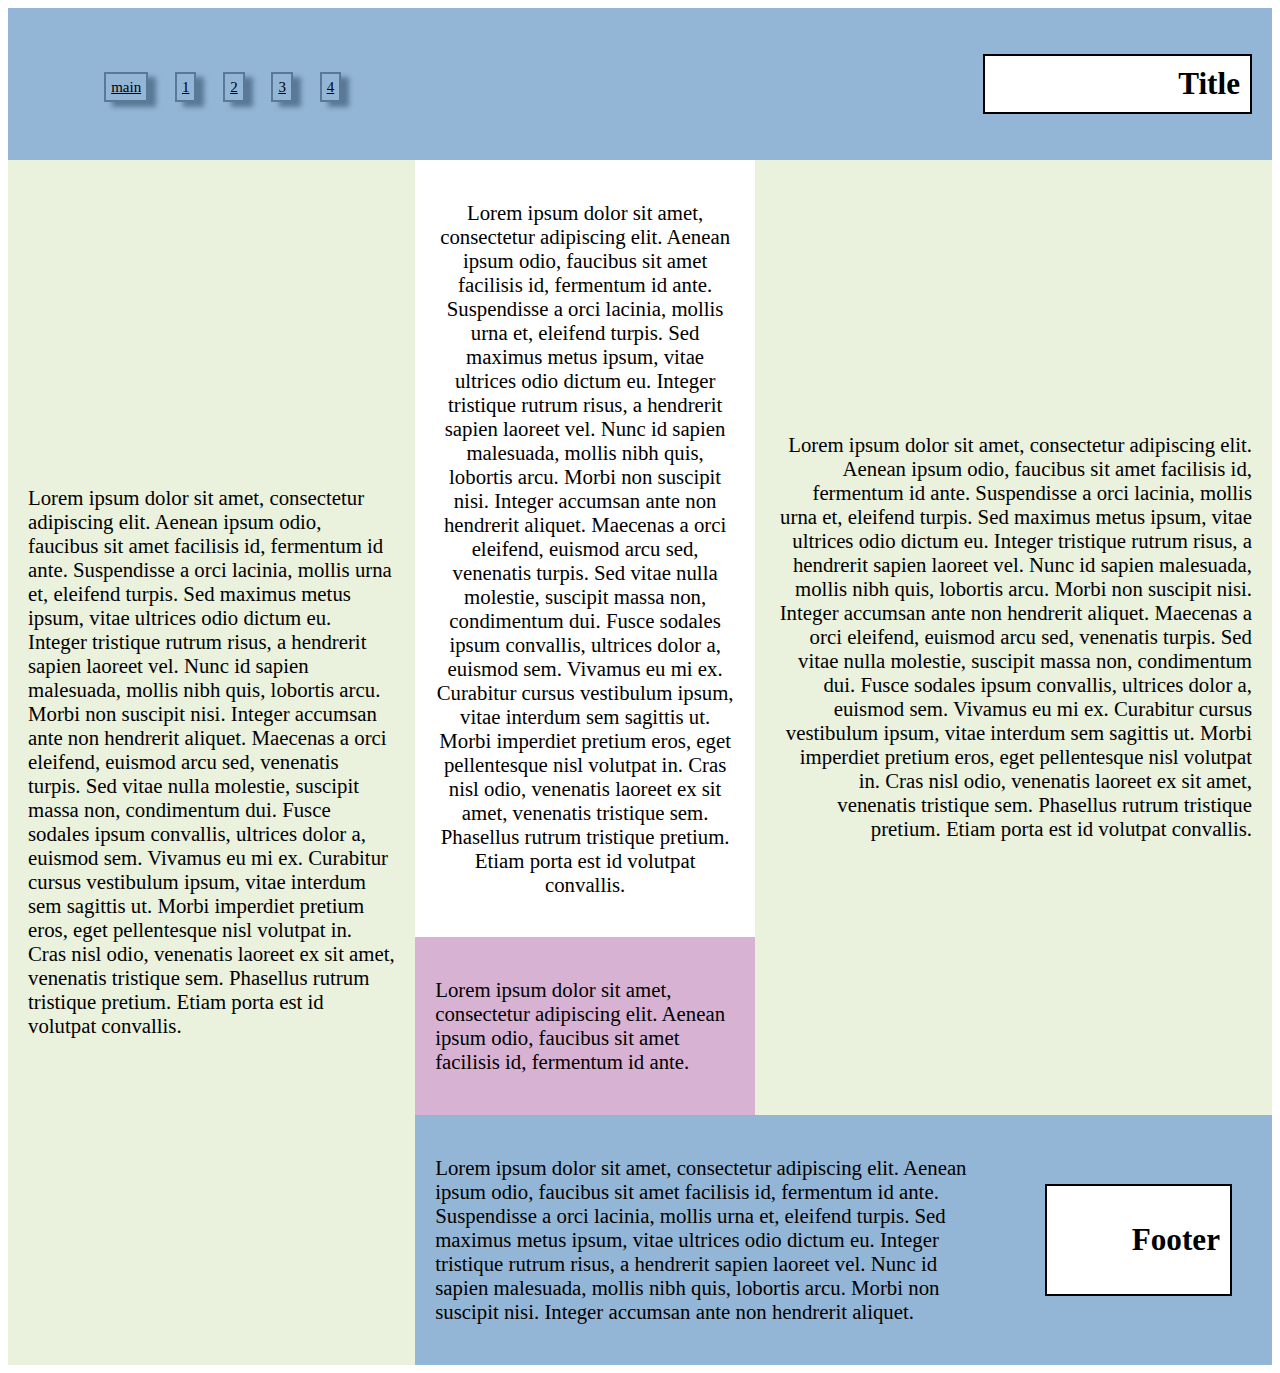
==== Lab3/index.html @ ec8dc0b5 "Add files via upload" ====
<!DOCTYPE html>
<html>
<head>
	<title>Lab 3 Mobile</title>
    <meta name="viewport" content="width=device-width, initial-scale=1.0">
	<link rel="stylesheet" href="style.css">
</head>
<body>
	<div id="p1">
		<div id="row">
			<a href="index.html">main</a>
            <a href="#">1</a>				
			<a href="#">2</a>
			<a href="#">3</a>
			<a href="#">4</a>
		</div>
		<h2 id="head">Title</h2>
	</div>
	<div id="Main">
		
		<div id="left">						
						<p>Lorem ipsum dolor sit amet, consectetur adipiscing elit. Aenean ipsum odio, faucibus sit amet facilisis id, fermentum id ante. Suspendisse a orci lacinia, mollis urna et, eleifend turpis. Sed maximus metus ipsum, vitae ultrices odio dictum eu. Integer tristique rutrum risus, a hendrerit sapien laoreet vel. Nunc id sapien malesuada, mollis nibh quis, lobortis arcu. Morbi non suscipit nisi. Integer accumsan ante non hendrerit aliquet. Maecenas a orci eleifend, euismod arcu sed, venenatis turpis. Sed vitae nulla molestie, suscipit massa non, condimentum dui. Fusce sodales ipsum convallis, ultrices dolor a, euismod sem. Vivamus eu mi ex. Curabitur cursus vestibulum ipsum, vitae interdum sem sagittis ut. Morbi imperdiet pretium eros, eget pellentesque nisl volutpat in. Cras nisl odio, venenatis laoreet ex sit amet, venenatis tristique sem. Phasellus rutrum tristique pretium. Etiam porta est id volutpat convallis.</p>
		</div>
		<div id="right">
			<div id="p3-5">
				<div id="centerbox">
					<div id="p3">					
							<p>Lorem ipsum dolor sit amet, consectetur adipiscing elit. Aenean ipsum odio, faucibus sit amet facilisis id, fermentum id ante. Suspendisse a orci lacinia, mollis urna et, eleifend turpis. Sed maximus metus ipsum, vitae ultrices odio dictum eu. Integer tristique rutrum risus, a hendrerit sapien laoreet vel. Nunc id sapien malesuada, mollis nibh quis, lobortis arcu. Morbi non suscipit nisi. Integer accumsan ante non hendrerit aliquet. Maecenas a orci eleifend, euismod arcu sed, venenatis turpis. Sed vitae nulla molestie, suscipit massa non, condimentum dui. Fusce sodales ipsum convallis, ultrices dolor a, euismod sem. Vivamus eu mi ex. Curabitur cursus vestibulum ipsum, vitae interdum sem sagittis ut. Morbi imperdiet pretium eros, eget pellentesque nisl volutpat in. Cras nisl odio, venenatis laoreet ex sit amet, venenatis tristique sem. Phasellus rutrum tristique pretium. Etiam porta est id volutpat convallis.</p>						
					</div>
					<div id="p5">
						<p>Lorem ipsum dolor sit amet, consectetur adipiscing elit. Aenean ipsum odio, faucibus sit amet facilisis id, fermentum id ante.</p>
					</div>
				</div>
				<div id="p4">
					<p>Lorem ipsum dolor sit amet, consectetur adipiscing elit. Aenean ipsum odio, faucibus sit amet facilisis id, fermentum id ante. Suspendisse a orci lacinia, mollis urna et, eleifend turpis. Sed maximus metus ipsum, vitae ultrices odio dictum eu. Integer tristique rutrum risus, a hendrerit sapien laoreet vel. Nunc id sapien malesuada, mollis nibh quis, lobortis arcu. Morbi non suscipit nisi. Integer accumsan ante non hendrerit aliquet. Maecenas a orci eleifend, euismod arcu sed, venenatis turpis. Sed vitae nulla molestie, suscipit massa non, condimentum dui. Fusce sodales ipsum convallis, ultrices dolor a, euismod sem. Vivamus eu mi ex. Curabitur cursus vestibulum ipsum, vitae interdum sem sagittis ut. Morbi imperdiet pretium eros, eget pellentesque nisl volutpat in. Cras nisl odio, venenatis laoreet ex sit amet, venenatis tristique sem. Phasellus rutrum tristique pretium. Etiam porta est id volutpat convallis.</p>					
				</div>
				
			</div>			
			<div id="footer">
				<div id="p6">
					<p>Lorem ipsum dolor sit amet, consectetur adipiscing elit. Aenean ipsum odio, faucibus sit amet facilisis id, fermentum id ante. Suspendisse a orci lacinia, mollis urna et, eleifend turpis. Sed maximus metus ipsum, vitae ultrices odio dictum eu. Integer tristique rutrum risus, a hendrerit sapien laoreet vel. Nunc id sapien malesuada, mollis nibh quis, lobortis arcu. Morbi non suscipit nisi. Integer accumsan ante non hendrerit aliquet.</p> 								
				</div>
				<div id="headfoot">
					<h2>Footer</h2>
				</div>
			</div>	
		</div>
	</div>
	</div>
</body>
</html>
---- Lab3/style.css ----
#Main{
    display: flex;
    min-height: 700px;
}

#p1{
    background-color: #94b6d6;
    display: flex;
    padding: 20px;
    align-items: center;
    justify-content: right;
}

#head{
	border: 2px solid black;
	margin-left: 20px;
	padding: 10px;
	min-width: 20%;
    text-align: right;
	background-color: #ffffff;
}

#left{
    width: 30%;
    background-color: #eaf1dd;
    padding: 20px;
    display: flex;
    align-items: center;
    text-align: left;
}

#right{
	width: 70%;
    display: flex;
    flex-direction: column;

}

#p3-5{
	display: flex;
	flex-direction: row;

}

#centerbox{
	width: 57%;

}

#p3{
	background-color: #ffffff;
    padding: 20px;
    display: flex;
    overflow: hidden;
    align-items: center;
    text-align: center;
    justify-content: center;
}

#p4{
	background-color: #eaf1dd;
    padding: 20px;
    align-items: center;
    text-align: right;
    display: flex;
    width: 80%;
}

#p5{
	text-align: left;
    padding: 20px;
    background-color: #ba7bb395;
    display: flex;
    overflow: hidden;
    align-items: center;

}

#footer{
	padding: 20px;
    background-color: #94b6d6;
    overflow: hidden;
    display: flex;
    align-items: center;
}

#p6{
	margin-right: 50px;
}
#headfoot{
	border: 2px solid black;
	margin-right: 20px;
	padding: 10px;
	min-width: 20%;
	background-color: #ffffff;
    text-align: right;
}

body {
    font-size: 1.3em;
    min-width: 480px;
    display: flex;
    flex-direction: column;
}

#p1 a{
    font-size: 15px;
    border: 2px solid #597996;
    margin-left: 10px;
    margin-right: 10px;
    box-shadow: 8px 5px 5px #597996;
    color: black;
    padding: 5px;
    margin-bottom: 15px;
}

#row{
	width: 60%;
    text-align: right;
    margin-left: 2%;
    font-size: 1.3em;
    display: block;
    padding-right: 50%;
}

.image{
    text-align: center;
    width: 100%;
    align-items: center;
}
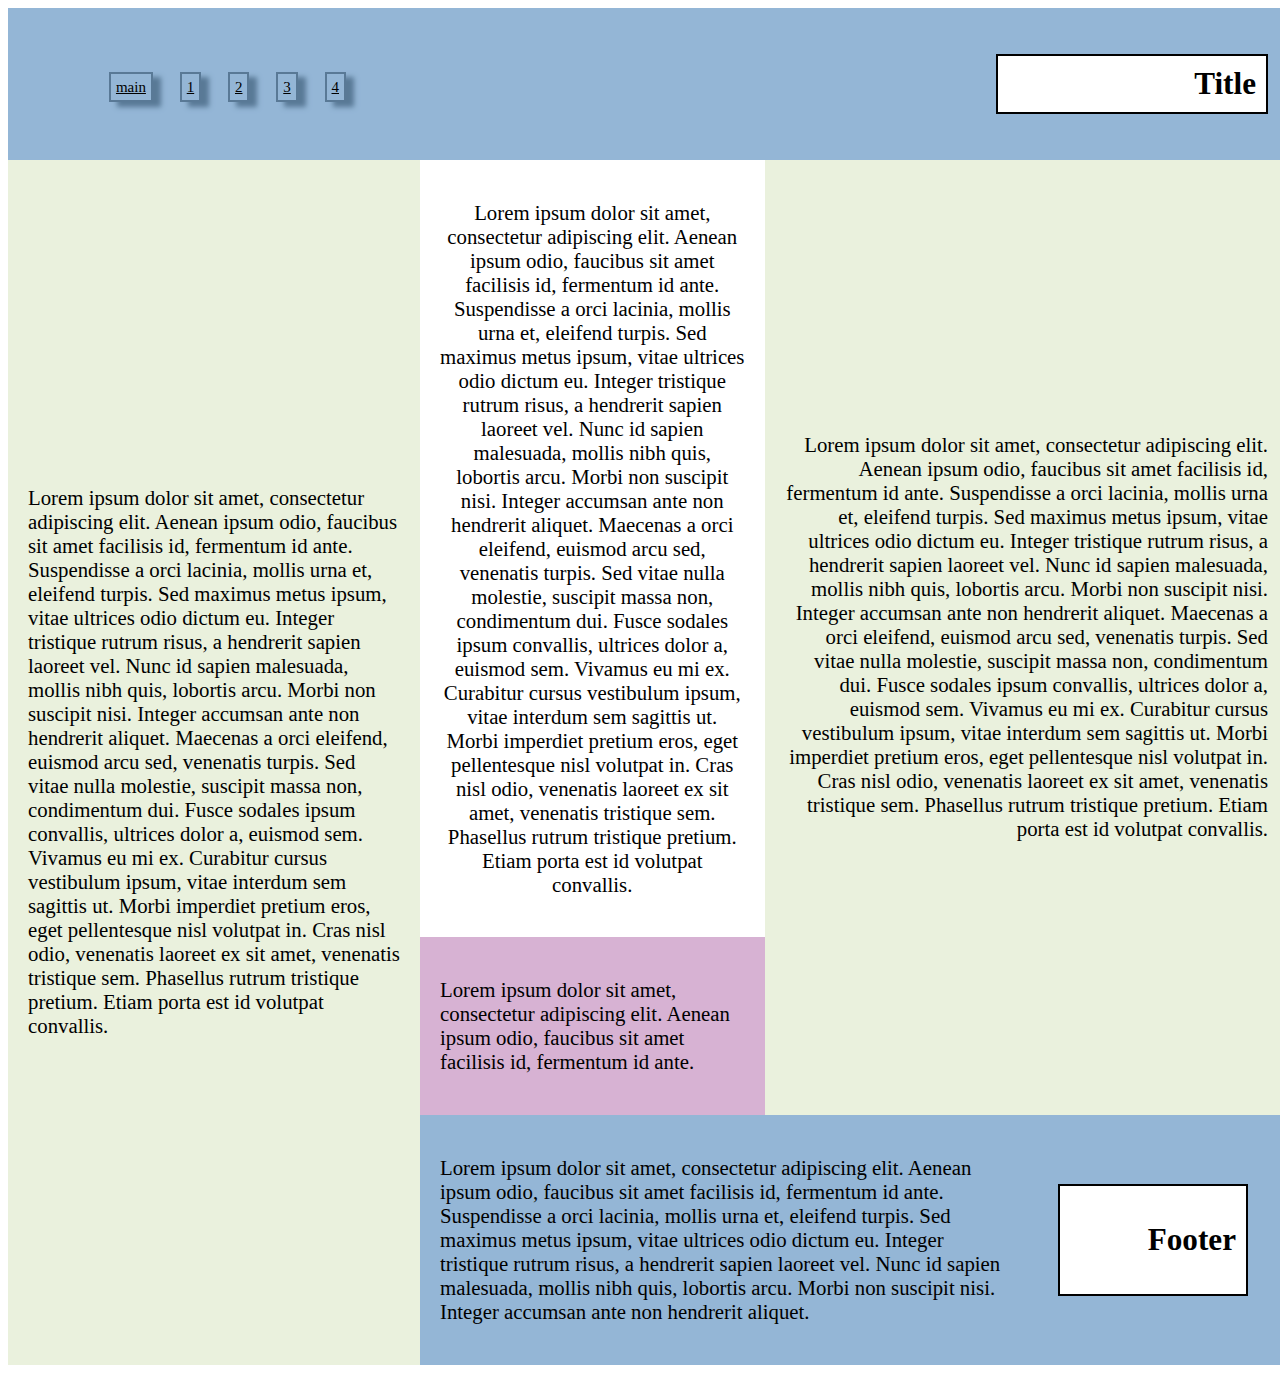
==== commit 73f5ea56: "Update index.html" ====
--- a/Lab3/index.html
+++ b/Lab3/index.html
@@ -5,7 +5,7 @@
     <meta name="viewport" content="width=device-width, initial-scale=1.0">
 	<link rel="stylesheet" href="style.css">
 </head>
-<body>
+<body style="width: 100%">
 	<div id="p1">
 		<div id="row">
 			<a href="index.html">main</a>
@@ -48,4 +48,4 @@
 	</div>
 	</div>
 </body>
-</html>+</html>
